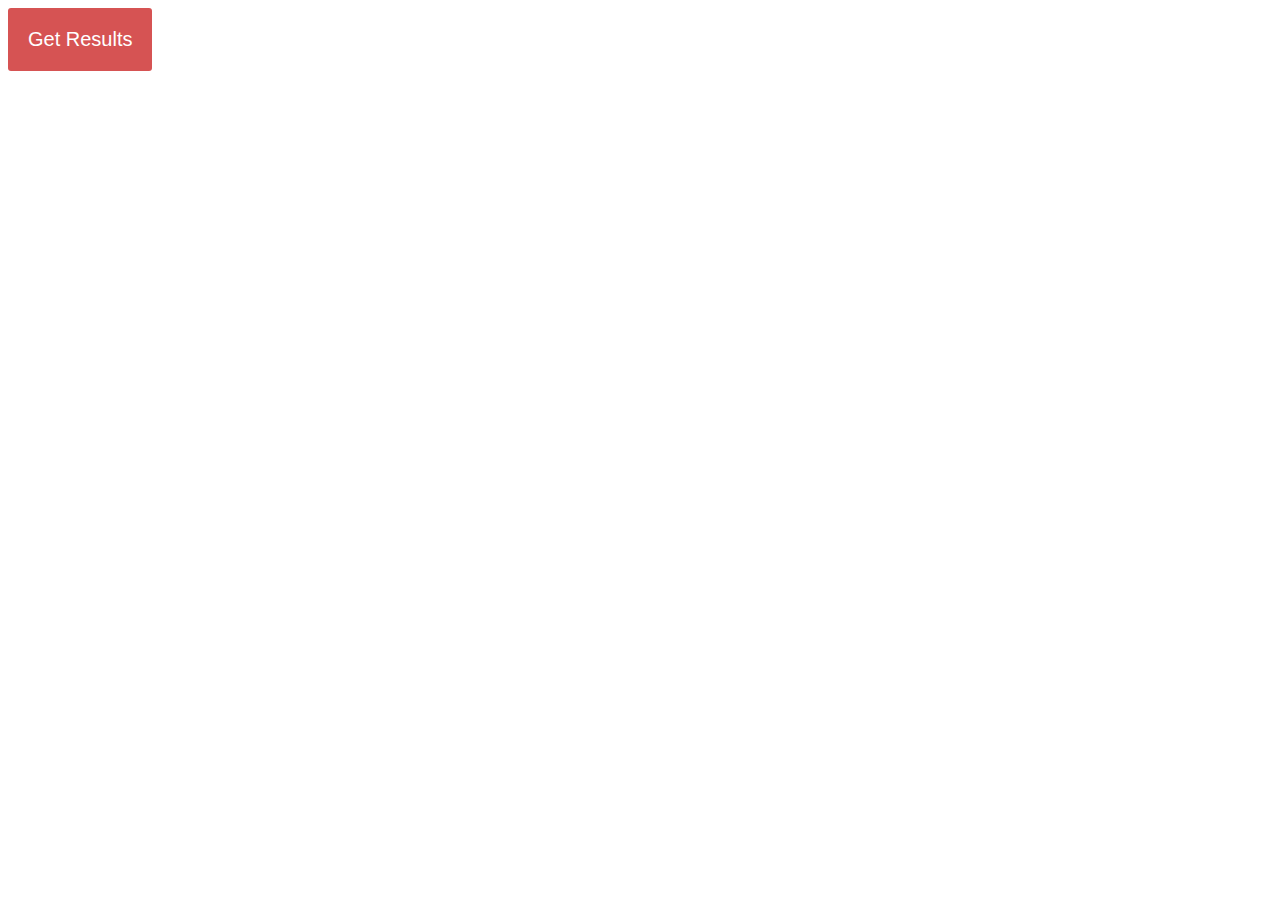
==== Trivia.html @ d34c2772 "first update" ====
<!DOCTYPE html>
<html lang="en">
<head>
    <meta charset="UTF-8">
    <meta name="viewport" content="width=device-width, initial-scale=1.0">
    <meta http-equiv="X-UA-Compatible" content="ie=edge">
    <!--CSS-->
    <link rel="stylesheet" type="text/css" href="assets/css/style.css"/>
    <!--Font-->
    <link href="https://fonts.googleapis.com/css?family=Source+Sans+Pro:700" rel="stylesheet">
    <title>Document</title>
</head>
<body>
    

    <div>
    <section id="quiz"></div>
    <button id="submit">Get Results</button>
    <section id="results"></div>
    </div>
    

</body>

<script src="assets/javascript/trivia.js"></script>
</html>
---- assets/css/style.css ----
body{
	font-size: 20px;
	font-family: 'Source Sans Pro', sans-serif;;
	color: rgb(214, 83, 83);
	background-image: url(../images/punk.jpg),
}
.question{
	font-weight: 600;
	width:100%;
	text-align: center;
	margin-top: 40px;
	padding: 10px;
}
.answers {
	margin-bottom: 40px;
	width:100%;
	text-align: center;
	padding: 10px;
}
#submit{
	font-family: sans-serif;
	font-size: 20px;
	background-color: rgb(214, 83, 83);
	color: #fff;
	border: 0px;
	border-radius: 3px;
	padding: 20px;
	cursor: pointer;
	margin-bottom: 20px;
}
#submit:hover{
	background-color: #3a8;
}
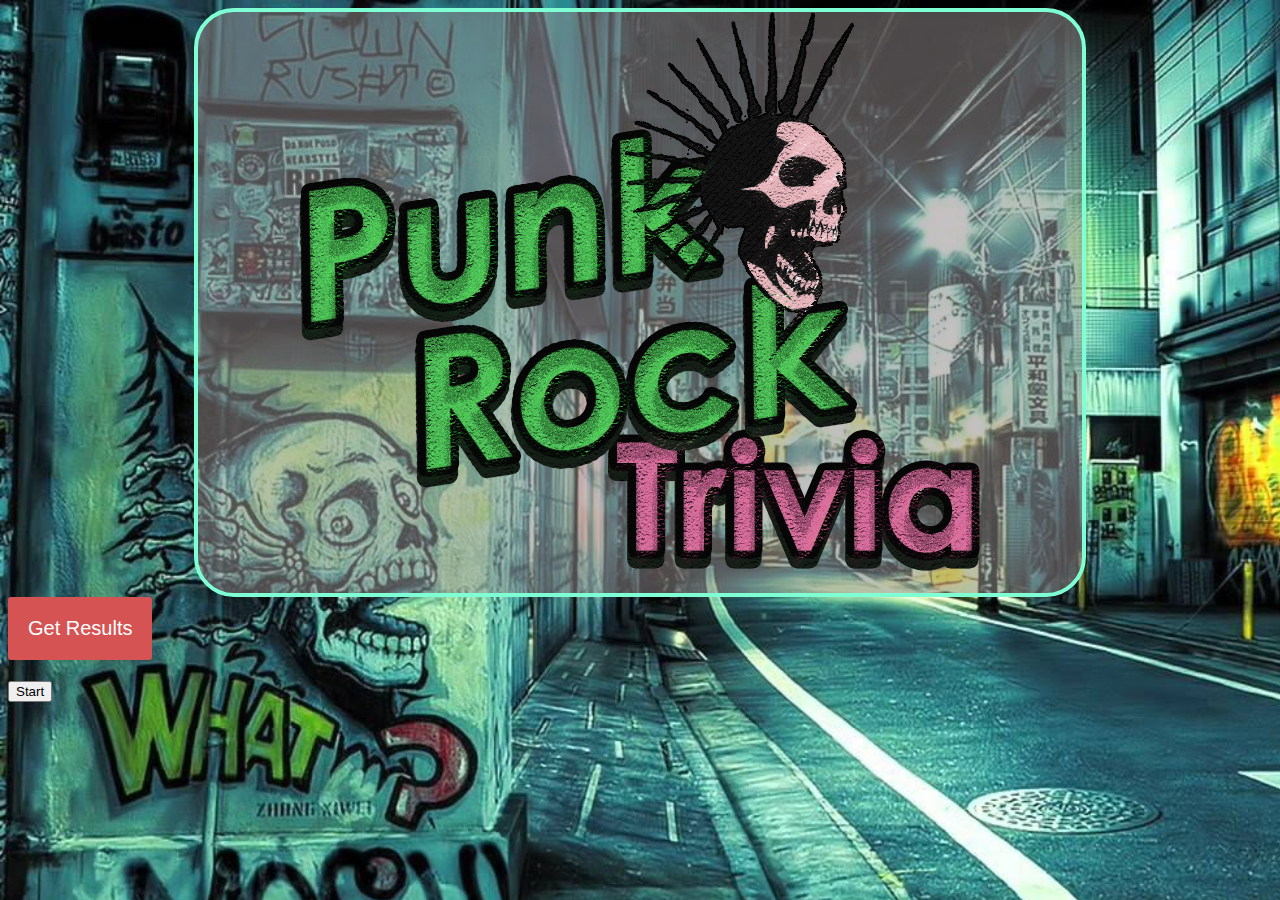
==== commit b9ce62fa: "updated styles and images plus a mostly working script" ====
--- a/Trivia.html
+++ b/Trivia.html
@@ -8,15 +8,18 @@
     <link rel="stylesheet" type="text/css" href="assets/css/style.css"/>
     <!--Font-->
     <link href="https://fonts.googleapis.com/css?family=Source+Sans+Pro:700" rel="stylesheet">
+    <!--jQuery-->
+    <script src="http://code.jquery.com/jquery-3.3.1.min.js" integrity="sha256-FgpCb/KJQlLNfOu91ta32o/NMZxltwRo8QtmkMRdAu8=" crossorigin="anonymous"></script>
     <title>Document</title>
 </head>
 <body>
     
-
-    <div>
-    <section id="quiz"></div>
+    
+    <div id="container">
+    <section id="quiz" class="question,"><span><img src="assets/images/logo.png"/></span><p id="output"></p></section>
     <button id="submit">Get Results</button>
-    <section id="results"></div>
+    <section id="results"></section>
+    <button id="start">Start</button>
     </div>
     
 
--- a/assets/css/style.css
+++ b/assets/css/style.css
@@ -1,21 +1,36 @@
 body{
-	font-size: 20px;
-	font-family: 'Source Sans Pro', sans-serif;;
-	color: rgb(214, 83, 83);
-	background-image: url(../images/punk.jpg),
+	font-size: 16px;
+	font-family: 'Source Sans Pro', sans-serif;
+	word-spacing: 4px;
+	color: rgb(241, 166, 80);
+	background-image: url(../images/punk.jpg);
+	background-size: 130%;
+	background-repeat: no-repeat;
 }
+
 .question{
-	font-weight: 600;
-	width:100%;
+	font-size: 1.2em;
+	color: rgb(241, 104, 80);
+	width:90%;
 	text-align: center;
-	margin-top: 40px;
+	margin-top: 80px;
 	padding: 10px;
+	margin: auto;
+	background-color: rgba(0, 0, 0, 0.733);
+	border-left: 4px solid aquamarine;
+	border-right: 4px solid aquamarine;;
+
 }
 .answers {
+	margin-top: 40px;
 	margin-bottom: 40px;
-	width:100%;
+	width:90%;
 	text-align: center;
 	padding: 10px;
+	margin: auto;
+	background-color: rgba(0, 0, 0, 0.733);
+	border-left: 4px solid aquamarine;
+	border-right: 4px solid aquamarine;
 }
 #submit{
 	font-family: sans-serif;
@@ -30,4 +45,13 @@
 }
 #submit:hover{
 	background-color: #3a8;
+}
+
+#quiz {
+	background-color: rgba(145, 137, 137, 0.527);
+	border: 4px solid aquamarine;
+	text-align: center;
+	margin: auto;
+	border-radius: 40px;
+	width: 70%;
 }